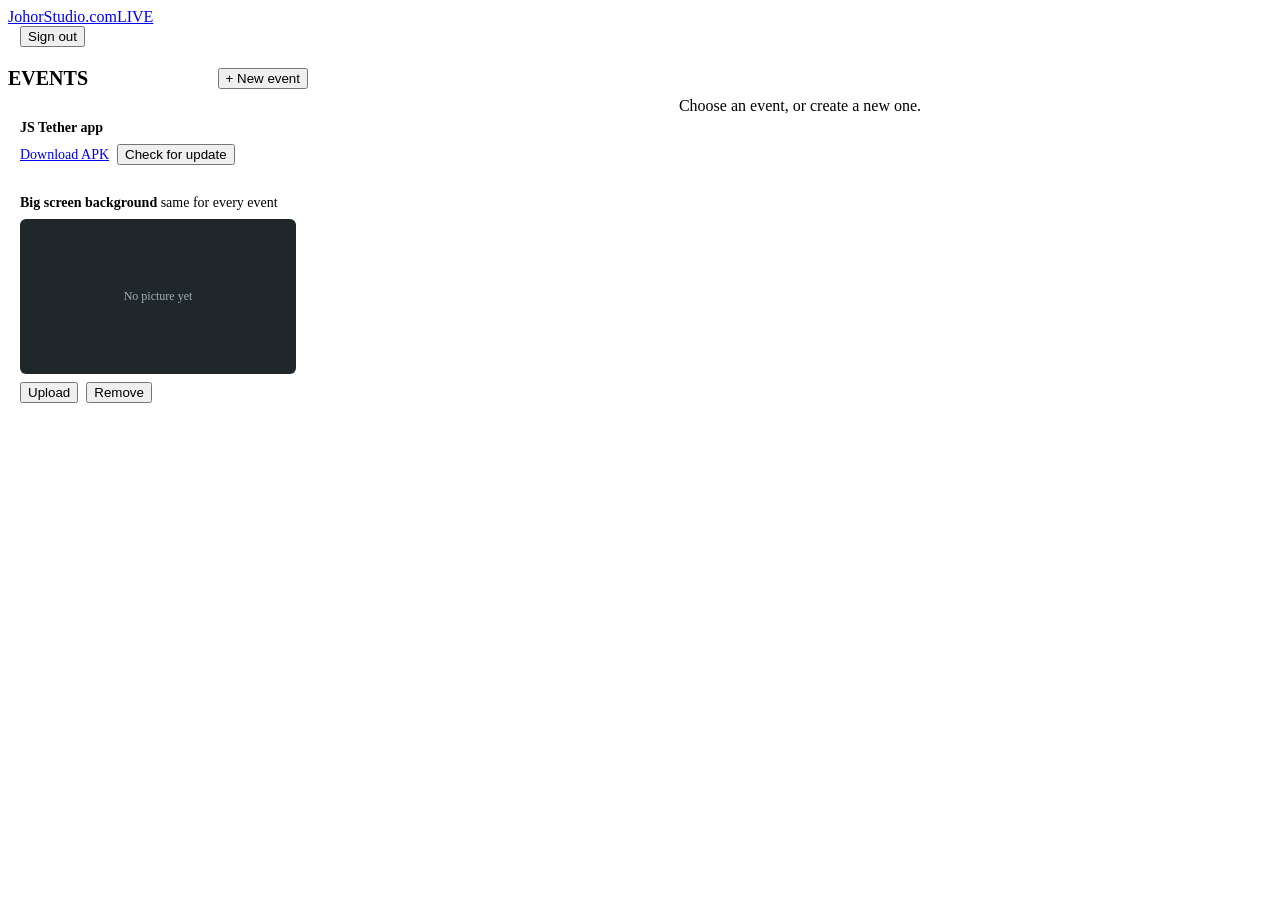
==== server/public/admin.html @ fe122aea "Big screen controls: pin a photo (lock / 10-60 s / release), screen modes black / admin background (" ====
<!doctype html>
<html lang="en">
<head>
<meta charset="utf-8">
<meta name="viewport" content="width=device-width, initial-scale=1">
<meta name="robots" content="noindex">
<meta name="theme-color" content="#20272b">
<title>Events · JohorStudio.com Live</title>
<link rel="icon" href="/favicon.svg">
<link rel="preconnect" href="https://fonts.googleapis.com">
<link href="https://fonts.googleapis.com/css2?family=Archivo:wdth,wght@62..125,400..700&display=swap" rel="stylesheet">
<link rel="stylesheet" href="/css/site.css">
<style>
  .banner { padding: 10px 16px; font-size: 14px; font-weight: 600; }
  .banner.red { background: #fbe4e2; color: #8a2a24; }
  .banner.amber { background: #fff2dc; color: #7a4a00; }
  .layout { display: grid; grid-template-columns: 300px minmax(0, 1fr); gap: 20px; padding: 20px 0 60px; }
  @media (max-width: 900px) { .layout { grid-template-columns: 1fr; } .layout.detail-open .elist { display: none; } }
  @media (min-width: 901px) { .back { display: none !important; } }
  .panel-mode .layout { grid-template-columns: 1fr; } .panel-mode .elist, .panel-mode .back { display: none !important; }
  .elist { display: flex; flex-direction: column; gap: 10px; }
  .elist-head { display: flex; justify-content: space-between; align-items: center; gap: 10px; }
  .eitem { text-align: left; width: 100%; padding: 12px 14px; border: 1px solid var(--mist); background: #fff; border-radius: 10px; cursor: pointer; display: flex; flex-direction: column; gap: 4px; color: var(--ink); }
  .eitem[aria-current="true"] { border-color: var(--teal); box-shadow: 0 0 0 1px var(--teal); }
  .eitem .t { font-weight: 600; overflow-wrap: anywhere; }
  .eitem .m { font-size: 13px; color: var(--steel); display: flex; gap: 6px; flex-wrap: wrap; align-items: center; }
  .chip { display: inline-flex; align-items: center; gap: 5px; font-size: 12px; font-weight: 700; letter-spacing: .04em; padding: 2px 8px; border-radius: 999px; background: var(--mist); color: var(--ink); text-transform: uppercase; }
  .chip.live { background: var(--tally); color: #fff; } .chip.live::before { content: ""; width: 6px; height: 6px; border-radius: 50%; background: #fff; }
  .chip.scheduled { background: #fff2dc; color: #7a4a00; } .chip.review { background: #fbe4e2; color: #8a2a24; }
  .detail { display: flex; flex-direction: column; gap: 16px; min-width: 0; }
  .section { padding: 18px; display: flex; flex-direction: column; gap: 12px; }
  .section h3 { margin: 0; font-size: 17px; }
  .row { display: flex; flex-wrap: wrap; gap: 8px; align-items: center; }
  .row .grow { flex: 1 1 200px; min-width: 0; }
  h2.title { margin: 0; font-size: 24px; font-stretch: 85%; overflow-wrap: anywhere; }
  .codes { display: grid; grid-template-columns: repeat(auto-fit, minmax(190px, 1fr)); gap: 12px; }
  .code { border: 1px solid var(--mist); border-radius: 10px; padding: 12px; display: flex; flex-direction: column; gap: 6px; }
  .code .lbl { font-size: 12px; letter-spacing: .08em; color: var(--steel); font-weight: 700; text-transform: uppercase; }
  .code .num { font-size: 30px; font-weight: 800; font-stretch: 80%; letter-spacing: .06em; font-variant-numeric: tabular-nums; }
  .code .acts { display: flex; gap: 10px; font-size: 13px; }
  .inline { display: flex; flex-direction: column; gap: 4px; font-size: 14px; }
  .inline .input { padding: 8px 10px; }
  .grid4 { display: grid; grid-template-columns: repeat(auto-fit, minmax(150px, 1fr)); gap: 10px; }
  .grid4 .inline { justify-content: space-between; } /* inputs line up even when a label wraps */
  .tabs { display: flex; gap: 6px; flex-wrap: wrap; }
  .tab { border: 1px solid var(--line); background: #fff; border-radius: 999px; padding: 5px 12px; font-size: 14px; cursor: pointer; color: var(--ink); }
  .tab[aria-pressed="true"] { background: var(--graphite); color: #fff; border-color: var(--graphite); }
  .rlist { display: grid; grid-template-columns: repeat(auto-fill, minmax(220px, 1fr)); gap: 12px; }
  .pinbtn { position: absolute; right: 6px; bottom: 6px; width: 34px; height: 34px; border-radius: 50%; border: 0; background: rgba(13,17,19,.72); color: #fff;
    display: grid; place-items: center; cursor: pointer; }
  .pinbtn:hover, .pinbtn.on { background: var(--tally); }
  .pinbtn svg { width: 17px; height: 17px; }
  .jtile .bg2tag { position: absolute; left: 6px; bottom: 6px; background: var(--teal); color: #fff; font-size: 11px; font-weight: 700; padding: 2px 7px; border-radius: 4px; }
  .seg { display: flex; flex-wrap: wrap; gap: 6px; }
  .seg button { border: 1.5px solid var(--line); background: #fff; color: var(--ink); border-radius: 999px; padding: 7px 14px; font: 600 14px var(--font); cursor: pointer; }
  .seg button[aria-pressed="true"] { background: var(--graphite); border-color: var(--graphite); color: #fff; }
  .seg button:disabled { opacity: .4; cursor: default; }
  .bgs { display: grid; grid-template-columns: repeat(auto-fit, minmax(170px, 1fr)); gap: 12px; }
  .bgc { border: 1px solid var(--mist); border-radius: 10px; padding: 10px; display: flex; flex-direction: column; gap: 8px; font-size: 14px; }
  .bgc .th { aspect-ratio: 16 / 9; border-radius: 6px; background: #20272b center / cover no-repeat; display: grid; place-items: center; color: #9fb0b2; font-size: 12px; }
  .pinnow { display: flex; align-items: center; gap: 10px; flex-wrap: wrap; background: #fbe4e2; color: #8a2a24; border-radius: 8px; padding: 8px 12px; font-size: 14px; }
  .pinmenu { display: grid; grid-template-columns: repeat(3, 1fr); gap: 8px; }
  .rcard { border: 1px solid var(--mist); border-radius: 10px; overflow: hidden; display: flex; flex-direction: column; background: #fff; }
  .rcard img { width: 100%; height: 200px; object-fit: cover; background: #2b3438; cursor: zoom-in; }
  .rcard .rb { padding: 10px; display: flex; flex-direction: column; gap: 8px; }
  .flags { display: flex; gap: 4px; flex-wrap: wrap; }
  .usermenu { display: flex; align-items: center; gap: 12px; font-size: 14px; color: var(--mist); }
  .reqbox { background: #fff2dc; color: #5c3a00; border-radius: 10px; padding: 12px 14px; display: flex; flex-wrap: wrap; gap: 10px; align-items: center; justify-content: space-between; }
  .modal-box.wide { max-width: 560px; }
  .apkcard { border: 1px solid var(--mist); background: #fff; border-radius: 10px; padding: 10px 12px; display: flex; flex-direction: column; gap: 8px; font-size: 14px; }
  .empty-state { padding: 30px 16px; text-align: center; color: var(--steel); }
</style>
</head>
<body>
<header class="topbar">
  <div class="wrap">
    <a class="brand" href="/"><span class="brand-name">JohorStudio.com</span><span class="live-badge">LIVE</span></a>
    <div class="usermenu"><span id="me"></span><button class="btn small light hidden" id="logoutBtn">Sign out</button></div>
  </div>
</header>
<div id="banners"></div>
<div class="wrap">
  <div id="view" class="layout">
    <aside class="elist">
      <div class="elist-head"><h1 style="margin:0;font-size:20px">EVENTS</h1><button class="btn small" id="newBtn">+ New event</button></div>
      <p class="small muted" style="margin:0" id="liveNote"></p>
      <div class="apkcard hidden" id="apkCard">
        <div><b>JS Tether app</b> <span class="small muted" id="apkVer"></span></div>
        <div class="row"><a class="btn small" href="/api/admin/app.apk" download id="apkDl">Download APK</a><button class="btn small ghost" id="apkRefresh">Check for update</button></div>
      </div>
      <div class="apkcard hidden" id="abgCard">
        <div><b>Big screen background</b> <span class="small muted">same for every event</span></div>
        <div class="bgc" style="border:0;padding:0"><div class="th" id="abgTh">No picture yet</div></div>
        <div class="row"><button class="btn small" id="abgUp">Upload</button><button class="btn small ghost hidden" id="abgDel">Remove</button></div>
      </div>
      <div id="elist" style="display:flex;flex-direction:column;gap:8px"></div>
    </aside>
    <section class="detail" id="detail"><div class="card empty-state">Choose an event, or create a new one.</div></section>
  </div>
</div>

<script type="module">
import { $, $$, api, esc, toast, modal, fmtDate, todayYmd, copyText, icon } from '/js/common.js';
import { PhotoGrid, openLightbox, liveFeed } from '/js/grid.js';
import { codeBoxes, sendCode } from '/js/codebox.js';
import { takePhoto, confirmShot, cameraIcon } from '/js/camera.js';

const PANEL = location.pathname.startsWith('/panel');
const BASE = PANEL ? '/api/client' : '/api/admin';
let events = [], cur = null, feed = null, grid = null, photoFilter = 'review';
if (PANEL) document.body.classList.add('panel-mode');

const fmtCode = (c) => c ? `${c.slice(0, 3)} ${c.slice(3)}` : '';
const when = (ms) => ms ? new Date(ms).toLocaleString('en-GB', { weekday: 'short', day: 'numeric', month: 'short', hour: 'numeric', minute: '2-digit' }) : '';
const localInput = (ms) => { const d = new Date(ms - new Date().getTimezoneOffset() * 60e3); return d.toISOString().slice(0, 16); };
const STATUS = { live: 'Live', scheduled: 'Scheduled', draft: 'Not started', ended: 'Ended', closed: 'Closed' };
const chip = (st) => `<span class="chip ${st}">${STATUS[st] || st}</span>`;

// ---------------- sign in ----------------
async function start() {
  if (PANEL) {
    try {
      const { event } = await api('GET', '/api/client/me');
      $('#me').textContent = `Organiser · ${event.title}`;
      $('#logoutBtn').classList.remove('hidden');
      $('#logoutBtn').onclick = async () => { await api('POST', '/auth/logout', { role: 'client' }); location.reload(); };
      document.title = `${event.title} · Organiser`;
      return openEvent(event.id);
    } catch { return panelLogin(); }
  }
  let me;
  try { me = await api('GET', '/api/admin/me'); }
  catch (e) { $('#detail').innerHTML = `<div class="card empty-state">${esc(e.message)}. <a href="/admin">Reload</a> to sign in with Cloudflare.</div>`; $('.elist').classList.add('hidden'); return; }
  $('#me').textContent = `${me.email} · Admin`;
  if (!me.storageOnline) banner('red', 'Storage is offline (the server cannot reach tnas). Uploads are paused; the app keeps photos on the phone and retries.');
  await loadEvents();
  setInterval(loadEvents, 30000);
  showApk(await api('GET', '/api/admin/app').catch(() => ({})));
  adminBgCard();
  $('#apkRefresh').onclick = async () => { $('#apkRefresh').disabled = true; const r = await api('POST', '/api/admin/app/refresh').catch((e) => { toast(e.message); return {}; }); showApk(r); toast(r.apk ? `JS Tether ${r.apk.version} is the newest` : 'No APK found in GitHub Releases'); $('#apkRefresh').disabled = false; };
}
function showApk(d) {
  $('#apkCard').classList.remove('hidden');
  if (d && d.apk) { $('#apkVer').textContent = `${d.apk.version} · ${Math.max(1, Math.round(d.apk.size / 1024))} KB`; $('#apkDl').classList.remove('hidden'); }
  else { $('#apkVer').textContent = 'not downloaded yet'; $('#apkDl').classList.add('hidden'); }
}
function banner(kind, text) { const d = document.createElement('div'); d.className = `banner ${kind}`; d.textContent = text; $('#banners').appendChild(d); }

function panelLogin() {
  $('#detail').innerHTML = `<div class="card section" style="max-width:420px;margin:20px auto;text-align:center">
    <h2 class="title">Organiser panel</h2><p class="muted small" style="margin:0">Enter the organiser code from JohorStudio.com.</p>
    <div id="pb"></div><p class="error" id="pe"></p><button class="btn" id="pg">Open panel</button></div>`;
  const go = async () => { try { await sendCode(bx.get(), { want: 'client' }); location.reload(); } catch (e) { if (e.status === 401) bx.clear(); $('#pe').textContent = e.message; bx.shake(); } };
  const bx = codeBoxes($('#pb'), { onComplete: go });
  $('#pg').onclick = go; bx.focus();
}

// ---------------- event list (admin) ----------------
async function loadEvents(selectId) {
  const d = await api('GET', '/api/admin/events');
  events = d.events;
  $('#liveNote').textContent = d.liveCount ? `${d.liveCount} live now${d.liveCount > 3 ? ' (more than 3)' : ''}` : 'No event is live.';
  $('#elist').innerHTML = events.length ? events.map((e) => `
    <button class="eitem" data-id="${e.id}" aria-current="${cur?.event.id === e.id}">
      <span class="t">${esc(e.title)}</span>
      <span class="m">${chip(e.status)}${e.reviewCount ? `<span class="chip review">${e.reviewCount} to review</span>` : ''}${e.request ? '<span class="chip scheduled">request</span>' : ''}<span>${esc(fmtDate(e.date))} · ${e.photoCount} photos</span></span>
    </button>`).join('') : '<p class="muted small">No events yet.</p>';
  $$('.eitem').forEach((b) => b.onclick = () => openEvent(b.dataset.id));
  const want = selectId || (!cur && location.hash.slice(1));
  if (want && events.some((e) => e.id === want)) openEvent(want);
}

async function openEvent(id) {
  feed?.stop();
  cur = await api('GET', `${BASE}/events/${id}`);
  if (!PANEL) history.replaceState(null, '', `#${id}`);
  $$('.eitem').forEach((b) => b.setAttribute('aria-current', String(b.dataset.id === id)));
  $('#view').classList.add('detail-open');
  render();
}
async function refresh() { cur = await api('GET', `${BASE}/events/${cur.event.id}`); render(); if (!PANEL) loadEvents(); }

// ---------------- event detail ----------------
function render() {
  const e = cur.event, admin = !PANEL;
  const req = e.request;
  $('#detail').innerHTML = `
    <button class="btn ghost small back" style="align-self:flex-start" id="backBtn">← All events</button>
    <div class="card section">
      <div class="row" style="justify-content:space-between">
        <div style="min-width:0"><div class="small muted">EVENTS / ${esc(e.folder)}</div><h2 class="title">${esc(e.title)}</h2>
          <div class="small muted">${esc(fmtDate(e.date))}${e.organiser ? ' · ' + esc(e.organiser) : ''}</div></div>
        <div>${chip(e.status)}</div>
      </div>
      ${req && admin ? `<div class="reqbox"><span><b>Organiser request:</b> ${req.type === 'activate' ? `start the event at ${esc(when(req.startsAt))}` : 'close the event now'}</span>
        <span class="row"><button class="btn small" id="reqOk">${req.type === 'activate' ? 'Approve and go live' : 'Approve and close'}</button><button class="btn small ghost" id="reqNo">Dismiss</button></span></div>` : ''}
      ${req && !admin ? `<div class="reqbox">Your request to ${req.type === 'activate' ? 'start the event' : 'close the event'} is waiting for JohorStudio.com.</div>` : ''}
      ${liveControls(e, admin)}
    </div>

    <div class="card section">
      <h3>Codes for the big screen</h3>
      <div class="codes">
        ${codeCard('Guests', 'public', e.codes.public, admin, 'Shown on the LED screen. Changes every time the event goes live or closes.')}
        ${admin ? codeCard('Photographers', 'photographer', e.codes.photographer, admin, 'For JS Tether and photographers. Do not show on screen.') : ''}
        ${admin ? codeCard('Organiser', 'client', e.codes.client, admin, 'Give to the client. Works until 7 days after the event.') : ''}
      </div>
      <div class="row">
        <button class="btn" id="qrBtn">${icon.qr}Show QR on big screen</button>
        <a class="btn ghost" href="/show/${e.id}" target="_blank" rel="noopener">Open big screen</a>
        <button class="btn ghost" id="copyLink">Copy gallery link</button>
      </div>
    </div>

    <div class="card section" id="bigCard">
      <h3>Big screen</h3>
      <div id="pinNow"></div>
      <div class="small muted">Showing on the screen now:</div>
      <div class="seg" id="modeSeg">
        ${[['photos', 'Photos'], ['black', 'Black'], ['admin', 'Admin background'], ['bg1', 'Background 1'], ['bg2', 'Background 2']].map(([k, l]) => `<button type="button" data-mode="${k}">${l}</button>`).join('')}
      </div>
      <div class="bgs">
        <div class="bgc"><div class="th" data-th="admin"></div><b>Admin background</b><span class="small muted">${admin ? 'Change it in the list on the left (all events).' : 'Set by JohorStudio.com.'}</span></div>
        <div class="bgc"><div class="th" data-th="bg1"></div><b>Background 1</b><span class="small muted">Your backdrop for this event.</span>
          <div class="row"><button class="btn small" id="bg1Up">Upload</button><button class="btn small ghost" id="bg1Del">Remove</button></div></div>
        <div class="bgc"><div class="th" data-th="bg2"></div><b>Background 2</b><span class="small muted">Pick a guest photo: tap the pin on it, then "Use as background 2".</span></div>
      </div>
    </div>

    ${admin ? `<div class="card section">
      <h3>Event settings</h3>
      <div class="grid4">
        <label class="inline">Organiser name (in the photo notice)<input class="input" id="sOrg" maxlength="80" value="${esc(e.organiser)}"></label>
      </div>
      <label class="check"><input type="checkbox" id="sHide" ${e.hideName ? 'checked' : ''}><span>Hide the event name on the public site (shows "Event in progress")</span></label>
      <label class="check"><input type="checkbox" id="sUp" ${e.publicUpload ? 'checked' : ''}><span>Allow guest uploads</span></label>
      <label class="check"><input type="checkbox" id="sShow" ${e.showcase ? 'checked' : ''}><span>Feature as the sample event on the landing page</span></label>
      <h3 style="margin-top:6px">Big screen</h3>
      <div class="grid4">
        <label class="inline">New photo shown (s)<input class="input" type="number" min="1" max="30" id="sNew" value="${e.settings.newSec}"></label>
        <label class="inline">Loop photo shown (s)<input class="input" type="number" min="1" max="60" id="sLoop" value="${e.settings.loopSec}"></label>
        <label class="inline">Upload bubble after (min)<input class="input" type="number" min="1" max="60" id="sIdle" value="${e.settings.idleMin}"></label>
        <label class="inline">QR on screen (s)<input class="input" type="number" min="5" max="600" id="sQr" value="${e.settings.qrSec}"></label>
        <label class="inline">Photos in the loop<select class="input" id="sSrc">
          ${['all', 'public', 'photographer'].map((v) => `<option value="${v}" ${e.settings.loopSource === v ? 'selected' : ''}>${{ all: 'All photos', public: 'Guests only', photographer: 'Photographers only' }[v]}</option>`).join('')}</select></label>
      </div>
      <div><button class="btn" id="saveSet">Save settings</button></div>
    </div>

    <div class="card section">
      <h3>Photographers</h3>
      ${cur.photographers.length ? cur.photographers.map((p) => `<div class="row" style="justify-content:space-between;border-top:1px solid var(--mist);padding-top:8px">
        <span><b>Photographer ${p.slot}</b> · ${esc(p.name)}</span>
        <span class="row small">Move to <select class="input" style="width:auto;padding:4px 8px" data-slot="${p.slot}">${Array.from({ length: Math.max(6, cur.photographers.length + 2) }, (_, i) => i + 1).map((n) => `<option ${n === p.slot ? 'selected' : ''}>${n}</option>`).join('')}</select></span></div>`).join('')
        : '<p class="muted small" style="margin:0">Photographers appear here after they sign in with the photographer code and their name.</p>'}
      ${cur.devices.length ? `<div class="small muted">Signed-in devices: ${cur.devices.map((d) => `${esc(d.name)} (P${d.slot}) <button class="linkbtn" data-kick="${d.id}">sign out</button>`).join(' · ')}</div>` : ''}
    </div>` : ''}

    <div class="card section">
      <div class="row" style="justify-content:space-between"><h3>Photos</h3><span class="small muted" id="thumbNote"></span></div>
      <div class="row"><button class="btn small" id="stUp">${icon.up}Upload</button><button class="btn small ghost" id="stCam">${cameraIcon}Camera</button>
        <span class="small muted" id="stWho"></span></div>
      <div class="tabs" id="ptabs">
        ${[['review', `To review (${e.reviewCount})`], ['all', `All (${e.photoCount})`], ['hidden', 'Hidden'], ['blocked', `Blocked (${e.blockedCount})`]]
          .map(([k, l]) => `<button class="tab" data-f="${k}" aria-pressed="${photoFilter === k}">${l}</button>`).join('')}
        ${admin ? '<button class="tab" id="rescanBtn">Check folder</button>' : ''}
      </div>
      <div id="plist"></div>
    </div>

    ${admin ? `<div class="card section">
      <h3>Danger zone</h3>
      <div class="row"><button class="btn small ghost" id="newLinkBtn">Change gallery link</button><span class="small muted">The old gallery link stops working.</span></div>
      <div class="row"><button class="btn small danger" id="deleteBtn">Delete event</button><span class="small muted">Deletes the folder and every photo. Cannot be undone.</span></div>
    </div>` : ''}`;
  wire(e, admin);
  loadPhotos();
}

function liveControls(e, admin) {
  const st = e.status;
  if (st === 'live') return `<div class="row"><span>Live since ${esc(when(e.startsAt))}, until <b>${esc(when(e.endsAt))}</b></span></div>
    <div class="row">${admin ? '<button class="btn small ghost" data-extend="1">+1 hour</button><button class="btn small ghost" data-extend="2">+2 hours</button><button class="btn small danger" id="closeBtn">Close event now</button>'
      : '<button class="btn small danger" id="reqClose">Ask to close the event</button>'}</div>`;
  if (st === 'scheduled') return `<div class="row"><span>Goes live at <b>${esc(when(e.startsAt))}</b>, until ${esc(when(e.endsAt))}</span>
    ${admin ? '<button class="btn small ghost" id="closeBtn">Cancel</button>' : ''}</div>`;
  const label = st === 'draft' ? 'Not live yet.' : `${STATUS[st]} ${esc(when(e.closedAt || e.endsAt))}. Guests can still view the gallery link; uploads are closed.`;
  return `<p class="small muted" style="margin:0">${label}</p>
    <div class="row"><label class="inline">Start<input class="input" type="datetime-local" id="startAt" value="${localInput(Date.now())}"></label>
    ${admin ? '<label class="inline">Hours<input class="input" type="number" id="hours" min="1" max="24" value="8" style="width:90px"></label><button class="btn" id="goLive">Go live</button>'
      : '<button class="btn" id="reqStart">Ask JohorStudio.com to start</button>'}</div>
    ${admin ? '<p class="small muted" style="margin:0">Going live makes new guest and photographer codes and signs out devices from earlier sessions. Live for 8 hours unless you change it.</p>' : ''}`;
}

function codeCard(label, key, value, admin, help) {
  return `<div class="code"><span class="lbl">${label}</span><span class="num">${esc(fmtCode(value))}</span>
    <span class="small muted">${help}</span>
    ${admin ? `<span class="acts"><button class="linkbtn" data-rand="${key}">New random</button><button class="linkbtn" data-set="${key}">Set my own</button></span>` : ''}</div>`;
}

function wire(e, admin) {
  $('#backBtn').onclick = () => { $('#view').classList.remove('detail-open'); };
  $('#copyLink').onclick = () => copyText(e.url);
  qrUntil = e.qrUntil || 0; qrTick();
  bigScreenCard();
  // admin / organiser upload and camera: nickname needed, no AI check
  staffWho();
  $('#stUp').onclick = () => staffStart('pick', e);
  $('#stCam').onclick = () => staffStart('camera', e);
  $('#qrBtn').onclick = async () => {
    try { const r = await api('POST', `${BASE}/events/${e.id}/qr`, { on: !(qrUntil > Date.now()) }); qrUntil = r.until; qrTick(); }
    catch (err) { toast(err.message, 5000); }
  };
  const post = async (url, body) => { try { const r = await api('POST', url, body); if (r.warning) toast(r.warning, 6000); await refresh(); } catch (err) { toast(err.message, 5000); } };
  const startMs = () => new Date($('#startAt').value).getTime() || Date.now();
  $('#goLive') && ($('#goLive').onclick = () => post(`/api/admin/events/${e.id}/activate`, { startsAt: startMs(), hours: Number($('#hours').value) || 8 }));
  $$('[data-extend]').forEach((b) => b.onclick = () => post(`/api/admin/events/${e.id}/extend`, { hours: Number(b.dataset.extend) }));
  $('#closeBtn') && ($('#closeBtn').onclick = () => confirmBox('Close the event now?', 'Guests and photographers are signed out and the guest code changes. The gallery link keeps working.', 'Close event', () => post(`/api/admin/events/${e.id}/close`)));
  $('#reqStart') && ($('#reqStart').onclick = () => post(`/api/client/events/${e.id}/request`, { type: 'activate', startsAt: startMs() }));
  $('#reqClose') && ($('#reqClose').onclick = () => post(`/api/client/events/${e.id}/request`, { type: 'close' }));
  $('#reqOk') && ($('#reqOk').onclick = () => e.request.type === 'activate'
    ? post(`/api/admin/events/${e.id}/activate`, { startsAt: Math.max(Date.now(), e.request.startsAt || 0), hours: 8 })
    : post(`/api/admin/events/${e.id}/close`));
  $('#reqNo') && ($('#reqNo').onclick = () => post(`/api/admin/events/${e.id}/request`, {}));
  const patch = async (body, msg) => { try { await api('PATCH', `/api/admin/events/${e.id}`, body); if (msg) toast(msg); await refresh(); } catch (err) { toast(err.message, 5000); } };
  $$('[data-rand]').forEach((b) => b.onclick = () => confirmBox('Make a new random code?', b.dataset.rand === 'client' ? 'The organiser needs the new code.' : 'Devices using the old code are signed out.', 'New code', () => patch({ randomCode: b.dataset.rand }, 'New code ready')));
  $$('[data-set]').forEach((b) => b.onclick = () => {
    const m = modal(`<h2>Set your own code</h2><div id="mb"></div><p class="error" id="me2"></p><div class="row"><button class="btn" id="ms">Save</button><button class="btn ghost" data-close>Cancel</button></div>`);
    const bx = codeBoxes($('#mb', m.el));
    $('#ms', m.el).onclick = async () => { try { await api('PATCH', `/api/admin/events/${e.id}`, { codes: { [b.dataset.set]: bx.get() } }); m.close(); toast('Code saved'); refresh(); } catch (err) { $('#me2', m.el).textContent = err.message; } };
    bx.focus();
  });
  if (admin) {
    $('#saveSet').onclick = () => patch({ organiser: $('#sOrg').value, hideName: $('#sHide').checked, publicUpload: $('#sUp').checked, showcase: $('#sShow').checked,
      settings: { newSec: $('#sNew').value, loopSec: $('#sLoop').value, idleMin: $('#sIdle').value, qrSec: $('#sQr').value, loopSource: $('#sSrc').value } }, 'Settings saved');
    $$('[data-slot]').forEach((s) => s.onchange = async () => { try { await api('POST', `/api/admin/events/${e.id}/slots`, { from: Number(s.dataset.slot), to: Number(s.value) }); refresh(); } catch (err) { toast(err.message, 5000); } });
    $$('[data-kick]').forEach((b) => b.onclick = async () => { await api('DELETE', `/api/admin/events/${e.id}/devices/${b.dataset.kick}`); refresh(); });
    $('#newLinkBtn').onclick = () => confirmBox('Change the gallery link?', 'The old link stops working.', 'Change link', () => patch({ newLink: true }, 'New link ready'));
    $('#deleteBtn').onclick = () => confirmDelete(e);
    $('#rescanBtn').onclick = async () => { const r = await api('POST', `/api/admin/events/${e.id}/rescan`); toast(`${r.added} new file${r.added === 1 ? '' : 's'} found`); refresh(); };
  }
  $$('#ptabs [data-f]').forEach((b) => b.onclick = () => { photoFilter = b.dataset.f; $$('#ptabs [data-f]').forEach((x) => x.setAttribute('aria-pressed', String(x === b))); loadPhotos(); });
}

function confirmBox(title, text, okLabel, fn) {
  const m = modal(`<h2>${esc(title)}</h2><p style="margin:0">${esc(text)}</p><div class="row"><button class="btn danger" id="cOk">${esc(okLabel)}</button><button class="btn ghost" data-close>Cancel</button></div>`);
  $('#cOk', m.el).onclick = () => { m.close(); fn(); };
}

// ---------------- big screen: mode, backgrounds, pinned photo ----------------
const PIN_ICON = '<svg viewBox="0 0 24 24" fill="none" stroke="currentColor" stroke-width="2.2" stroke-linecap="round" stroke-linejoin="round" aria-hidden="true"><path d="M9 4h6l-1 5 3 3v2H7v-2l3-3z"/><path d="M12 14v6"/></svg>';
let paintBig = () => {};
function bigScreenCard() {
  const bgUrl = (w) => `${BASE}/events/${cur.event.id}/bg/${w}?v=${Date.now()}`;
  const paint = () => {
    const e = cur.event;
    if (!$('#modeSeg')) return;
    $$('#modeSeg [data-mode]').forEach((b) => {
      const m = b.dataset.mode;
      b.setAttribute('aria-pressed', String((e.screenMode || 'photos') === m));
      b.disabled = (m === 'admin' && !e.bg.admin) || (m === 'bg1' && !e.bg.bg1) || (m === 'bg2' && !e.bg.bg2);
    });
    for (const w of ['admin', 'bg1', 'bg2']) {
      const th = $(`[data-th="${w}"]`);
      th.style.backgroundImage = e.bg[w] ? `url("${w === 'bg2' ? imgUrl({ id: e.bg.bg2 }, 480) : bgUrl(w)}")` : '';
      th.textContent = e.bg[w] ? '' : 'Not set';
    }
    $('#bg1Del').classList.toggle('hidden', !e.bg.bg1);
    $('#bg1Up').textContent = e.bg.bg1 ? 'Replace' : 'Upload';
    const pn = e.pin;
    $('#pinNow').innerHTML = pn ? `<div class="pinnow">${PIN_ICON.replace('<svg', '<svg width="18" height="18"')}<span>A photo is pinned to the big screen${pn.until ? ` until ${new Date(pn.until).toLocaleTimeString('en-GB', { hour: '2-digit', minute: '2-digit', second: '2-digit' })}` : ' (locked)'}.</span>
      <button class="btn small danger" id="pinRel">Release</button></div>` : '';
    $('#pinRel') && ($('#pinRel').onclick = () => pinPhoto(e, null));
    $$('.pinbtn').forEach((b) => b.classList.toggle('on', !!pn && b.closest('.jtile')?.dataset.id === pn.id));
  };
  paintBig = paint;
  paint();
  $$('#modeSeg [data-mode]').forEach((b) => b.onclick = async () => {
    try { const r = await api('POST', `${BASE}/events/${cur.event.id}/screen`, { mode: b.dataset.mode }); cur.event.screenMode = r.mode; paint(); }
    catch (err) { toast(err.message, 5000); }
  });
  $('#bg1Up').onclick = () => pickPicture(async (blob) => {
    const r = await fetch(`${BASE}/events/${cur.event.id}/bg/bg1`, { method: 'PUT', body: blob, credentials: 'same-origin' });
    const d = await r.json(); if (!r.ok) throw new Error(d.error || 'Upload failed');
    cur.event.bg = d.bg; paint(); toast('Background 1 saved');
  });
  $('#bg1Del').onclick = async () => { const e = cur.event; const d = await api('DELETE', `${BASE}/events/${e.id}/bg/bg1`); e.bg = d.bg; if (e.screenMode === 'bg1') e.screenMode = 'photos'; paint(); };
}
// Pick a picture, shrink it to 2560 px JPEG in the browser (fast to upload, sharp on a 4K screen).
function pickPicture(send) {
  const inp = document.createElement('input'); inp.type = 'file'; inp.accept = 'image/*';
  inp.onchange = async () => {
    const f = inp.files[0]; if (!f) return;
    try {
      const bmp = await createImageBitmap(f);
      const k = Math.min(1, 2560 / Math.max(bmp.width, bmp.height));
      const c = document.createElement('canvas'); c.width = Math.round(bmp.width * k); c.height = Math.round(bmp.height * k);
      c.getContext('2d').drawImage(bmp, 0, 0, c.width, c.height);
      const blob = await new Promise((r) => c.toBlob(r, 'image/jpeg', 0.88));
      await send(blob);
    } catch (err) { toast(err.message || 'Could not read that picture', 5000); }
  };
  inp.click();
}
function adminBgCard() {
  $('#abgCard').classList.remove('hidden');
  const paint = (has) => {
    $('#abgTh').style.backgroundImage = has ? `url("/api/admin/background?v=${Date.now()}")` : '';
    $('#abgTh').textContent = has ? '' : 'No picture yet';
    $('#abgDel').classList.toggle('hidden', !has);
    $('#abgUp').textContent = has ? 'Replace' : 'Upload';
  };
  api('GET', '/api/admin/background/info').then((d) => paint(d.admin)).catch(() => {});
  $('#abgUp').onclick = () => pickPicture(async (blob) => {
    const r = await fetch('/api/admin/background', { method: 'PUT', body: blob, credentials: 'same-origin' });
    if (!r.ok) throw new Error((await r.json()).error || 'Upload failed');
    paint(true); toast('Admin background saved for every event'); if (cur) refresh();
  });
  $('#abgDel').onclick = async () => { await api('DELETE', '/api/admin/background'); paint(false); if (cur) refresh(); };
}
async function pinPhoto(e, p, sec) {
  try {
    const r = await api('POST', `${BASE}/events/${e.id}/pin`, p ? { photoId: p.id, sec } : { release: true });
    cur.event.pin = r.pin; paintBig(); toast(p ? (sec ? `Pinned for ${sec < 60 ? sec + ' s' : '1 min'}` : 'Pinned until you release it') : 'Released');
  } catch (err) { toast(err.message, 5000); }
}
// Pin menu: Lock / 10 s / 20 s / 30 s / 1 min / Release, plus "Use as background 2" for guest photos.
function pinMenu(e, p) {
  const pinned = e.pin && e.pin.id === p.id;
  const m = modal(`<h2>Pin to big screen</h2>
    <div class="pinmenu">${[[0, 'Lock'], [10, '10 sec'], [20, '20 sec'], [30, '30 sec'], [60, '1 min']].map(([v, l]) => `<button class="btn ${v ? 'ghost' : ''}" data-sec="${v}">${l}</button>`).join('')}
      <button class="btn danger" data-rel ${e.pin ? '' : 'disabled'}>Release</button></div>
    <p class="small muted" style="margin:0">Lock keeps this photo on the screen until you press Release.${pinned ? ' This photo is pinned now.' : ''}</p>
    ${p.src === 'public' ? `<button class="btn ghost" data-bg2>${e.bg?.bg2 === p.id ? 'This is background 2' : 'Use as background 2'}</button>` : ''}
    <button class="btn ghost" data-close>Cancel</button>`);
  $$('[data-sec]', m.el).forEach((b) => b.onclick = () => { m.close(); pinPhoto(e, p, Number(b.dataset.sec)); });
  $('[data-rel]', m.el).onclick = () => { m.close(); pinPhoto(e, null); };
  $('[data-bg2]', m.el) && ($('[data-bg2]', m.el).onclick = async () => {
    m.close();
    try { const d = await api('POST', `${BASE}/events/${e.id}/bg/bg2`, { photoId: p.id }); cur.event.bg = d.bg; paintBig(); grid?.render(); toast('Background 2 set'); }
    catch (err) { toast(err.message, 5000); }
  });
}

// ---------------- admin / organiser upload ----------------
const nick = { get: () => { try { return localStorage.getItem('lp-staff-name') || ''; } catch { return ''; } }, set: (v) => { try { localStorage.setItem('lp-staff-name', v); } catch {} } };
function staffWho() {
  const n = nick.get(), w = $('#stWho');
  if (!w) return;
  w.innerHTML = n ? `Uploading as <b>${esc(n)}</b> · <button class="linkbtn" id="stNick">change</button>` : 'Your photos go straight to the gallery (no AI check).';
  $('#stNick') && ($('#stNick').onclick = () => askNick(() => {}));
}
function askNick(then) {
  const m = modal(`<h2>Your nickname</h2><p style="margin:0" class="muted">Shown with your photos in the gallery and on the big screen.</p>
    <div class="field"><label for="stN">Nickname</label><input class="input" id="stN" maxlength="20" placeholder="e.g. Kak Long"></div>
    <p class="error" id="stE"></p><div class="row"><button class="btn" id="stOk">Continue</button><button class="btn ghost" data-close>Cancel</button></div>`);
  $('#stN', m.el).value = nick.get();
  const ok = () => { const v = $('#stN', m.el).value.trim(); if (!v) { $('#stE', m.el).textContent = 'Type a nickname.'; return; } nick.set(v); m.close(); staffWho(); then(); };
  $('#stOk', m.el).onclick = ok;
  $('#stN', m.el).addEventListener('keydown', (ev) => { if (ev.key === 'Enter') ok(); });
  $('#stN', m.el).focus();
}
function staffStart(action, e) {
  const run = async () => {
    if (action === 'camera') { const f = await takePhoto(); if (f && await confirmShot(f)) staffUpload([f], e); return; }
    const inp = document.createElement('input'); inp.type = 'file'; inp.accept = 'image/*'; inp.multiple = true;
    inp.onchange = () => staffUpload([...inp.files], e); inp.click();
  };
  if (!nick.get()) askNick(run); else run();
}
async function staffUpload(files, e) {
  if (!files.length) return;
  const m = modal(`<h2>Uploading ${files.length} photo${files.length > 1 ? 's' : ''}</h2>
    <div class="progress"><div id="suBar"></div></div><div class="small muted" id="suStep">Preparing…</div><div class="error" id="suErr"></div>
    <button class="btn hidden" id="suDone" data-close>Done</button>`);
  const { preparePhoto } = await import('/js/encode.js');
  const { uploadPhoto } = await import('/js/upload.js');
  let ok = 0; const failed = [];
  for (let i = 0; i < files.length; i++) {
    const f = files[i];
    const set = (frac, t) => { $('#suBar', m.el).style.width = `${((i + frac) / files.length) * 100}%`; if (t) $('#suStep', m.el).textContent = t; };
    try {
      set(0, `${i + 1} of ${files.length} · converting`);
      const out = await preparePhoto(f, 0.8);
      set(0.3, `${i + 1} of ${files.length} · uploading`);
      await uploadPhoto({ startUrl: `${BASE}/events/${e.id}/uploads`, startBody: { name: f.name.replace(/\.[^.]+$/, '') + '.webp', uploader: nick.get(), key: `${f.name}|${f.size}|m${f.lastModified || 0}` },
        blob: out.blob, thumbs: out.thumbs, tries: Infinity, onProgress: (x) => set(0.3 + 0.7 * x) });
      ok++;
    } catch (err) { failed.push(`${f.name}: ${err.message}`); }
  }
  $('#suBar', m.el).style.width = '100%';
  $('#suStep', m.el).textContent = `${ok} photo${ok === 1 ? '' : 's'} uploaded to the gallery.`;
  if (failed.length) $('#suErr', m.el).innerHTML = failed.map(esc).join('<br>');
  $('#suDone', m.el).classList.remove('hidden');
}

// QR popup on the big screen: the button shows the seconds left.
let qrUntil = 0, qrTimer;
function qrTick() {
  clearTimeout(qrTimer);
  const b = $('#qrBtn'); if (!b) return;
  const left = Math.ceil((qrUntil - Date.now()) / 1000);
  b.innerHTML = left > 0 ? `${icon.qr}Hide QR (${left} s)` : `${icon.qr}Show QR on big screen`;
  b.classList.toggle('danger', left > 0);
  if (left > 0) qrTimer = setTimeout(qrTick, 1000);
}

function confirmDelete(e) {
  const m = modal(`<h2>Delete event?</h2><p style="margin:0">This deletes the folder <b>${esc(e.folder)}</b> and all ${e.photoCount} photos. There is no recycle bin.</p>
    <div class="field"><label for="cf">Type the event name to confirm</label><input class="input" id="cf" autocomplete="off" placeholder="${esc(e.folder)}"></div>
    <p class="error" id="cfErr"></p><div class="row"><button class="btn danger" id="cfGo" disabled>Delete for good</button><button class="btn ghost" data-close>Cancel</button></div>`);
  const inp = $('#cf', m.el);
  inp.oninput = () => { $('#cfGo', m.el).disabled = inp.value.trim() !== e.folder; };
  $('#cfGo', m.el).onclick = async () => {
    try { await api('DELETE', `/api/admin/events/${e.id}`, { confirm: inp.value.trim() }); m.close(); cur = null; feed?.stop();
      $('#detail').innerHTML = '<div class="card empty-state">Event deleted.</div>'; loadEvents(); }
    catch (err) { $('#cfErr', m.el).textContent = err.message; }
  };
}

// ---------------- photos & review ----------------
const imgUrl = (p, size) => `${BASE}/events/${cur.event.id}/photos/${p.id}/img/${size >= 1600 ? 1600 : 480}`;
const FLAG_NAMES = { 'nsfw': 'NSFW', 'nsfw?': 'maybe NSFW', politics: 'politics', document: 'document', text: 'lots of text', violence: 'violence', 'no people': 'no people', 'rude gesture': 'rude gesture', name: 'name', 'moderator offline': 'AI offline' };
async function act(p, what) {
  const id = cur.event.id;
  try {
    if (what === 'allow') await api('PATCH', `${BASE}/events/${id}/photos/${p.id}`, { status: 'approved', hidden: false });
    if (what === 'hide') await api('PATCH', `${BASE}/events/${id}/photos/${p.id}`, { hidden: !p.hidden });
    if (what === 'remove') await api('DELETE', `${BASE}/events/${id}/photos/${p.id}`);
    toast({ allow: 'Allowed: now in the gallery', hide: p.hidden ? 'Shown in the gallery' : 'Hidden from the gallery', remove: 'Removed' }[what]);
    refresh();
  } catch (e) { toast(e.message, 5000); }
}
async function loadPhotos() {
  const e = cur.event;
  const { photos } = await api('GET', `${BASE}/events/${e.id}/photos?filter=${photoFilter}`);
  const el = $('#plist');
  if (!photos.length) { el.innerHTML = `<div class="empty-state">${photoFilter === 'review' ? 'Nothing to review. Guest photos that the AI is unsure about appear here.' : 'No photos here.'}</div>`; }
  else if (photoFilter === 'review' || photoFilter === 'blocked') {
    el.innerHTML = `<div class="rlist">${photos.map((p) => `<div class="rcard" data-id="${p.id}">
      <img alt="" loading="lazy" src="${esc(imgUrl(p, 480))}">
      <div class="rb"><div class="flags">${p.status === 'pending' ? '<span class="pill">checking…</span>' : ''}${p.flags.map((f) => `<span class="pill red">${esc(FLAG_NAMES[f] || f)}</span>`).join('')}</div>
        <div class="small muted">${p.by ? 'by ' + esc(p.by) + ' · ' : ''}${p.src === 'public' ? 'guest' : 'photographer'}</div>
        <div class="row"><button class="btn small" data-a="allow">Allow</button><button class="btn small danger" data-a="remove">Remove</button></div></div></div>`).join('')}</div>`;
    $$('.rcard', el).forEach((c) => {
      const p = photos.find((x) => x.id === c.dataset.id);
      $$('[data-a]', c).forEach((b) => b.onclick = () => act(p, b.dataset.a));
      $('img', c).onclick = () => openLightbox(photos, p, { urlFor: imgUrl, downloadUrl: (x) => `${BASE}/events/${e.id}/photos/${x.id}/img/orig?dl=1` });
    });
  } else {
    el.innerHTML = '<div class="jgrid" id="grid"></div>';
    grid = new PhotoGrid($('#grid'), { urlFor: imgUrl,
      tileExtra: (p) => (p.status === 'approved' ? `<button class="pinbtn${cur.event.pin && cur.event.pin.id === p.id ? ' on' : ''}" type="button" data-act="pin" aria-label="Pin to big screen">${PIN_ICON}</button>` : '') + (cur.event.bg?.bg2 === p.id ? '<span class="bg2tag">BG 2</span>' : ''),
      onAction: (p) => pinMenu(cur.event, p),
      onTile: (p, list) => {
      const lb = openLightbox(list, p, { urlFor: imgUrl, downloadUrl: (x) => `${BASE}/events/${e.id}/photos/${x.id}/img/orig?dl=1`,
        actions: (x) => `${x.status === 'approved' ? '<button class="btn small light" data-lp>Pin to screen</button>' : ''}<button class="btn small light" data-lh>${x.hidden ? 'Show' : 'Hide'}</button><button class="btn small danger" data-lr>Remove</button>` });
      document.querySelector('.lightbox').addEventListener('click', (ev) => {
        if (ev.target.closest('[data-lp]')) { const x = lb.current(); lb.close(); pinMenu(cur.event, x); }
        if (ev.target.closest('[data-lh]')) { act(lb.current(), 'hide'); lb.close(); }
        if (ev.target.closest('[data-lr]')) { act(lb.current(), 'remove'); lb.close(); }
      });
    } });
    grid.set(photos);
  }
  feed?.stop();
  feed = liveFeed({ streamUrl: `${BASE}/events/${e.id}/stream`, pollUrl: `${BASE}/events/${e.id}/photos`, getCursor: () => Math.max(0, ...photos.map((p) => p.seq)),
    onPhoto: () => scheduleRefresh(), onRemove: () => scheduleRefresh(), onQr: (d) => { qrUntil = d.until; qrTick(); },
    onPin: (d) => { cur.event.pin = d.pin; paintBig(); }, onScreen: (d) => { cur.event.screenMode = d.mode; paintBig(); } });
  if (!PANEL) makeMissingThumbs(e);
}
let refreshTimer;
function scheduleRefresh() { clearTimeout(refreshTimer); refreshTimer = setTimeout(async () => { cur = await api('GET', `${BASE}/events/${cur.event.id}`); updateCounts(); loadPhotos(); }, 1500); }
function updateCounts() {
  const e = cur.event;
  const labels = { review: `To review (${e.reviewCount})`, all: `All (${e.photoCount})`, blocked: `Blocked (${e.blockedCount})` };
  $$('#ptabs [data-f]').forEach((b) => { if (labels[b.dataset.f]) b.textContent = labels[b.dataset.f]; });
}

// Photos copied in over SMB have no thumbnails: this browser makes them (480 + 1600 px).
let thumbJob = 0;
async function makeMissingThumbs(e) {
  const job = ++thumbJob;
  const { photos } = await api('GET', `/api/admin/events/${e.id}/missing-thumbs`);
  if (!photos.length) return;
  const { decode, thumbnail } = await import('/js/encode.js');
  let done = 0;
  for (const p of photos) {
    if (job !== thumbJob) return;
    $('#thumbNote') && ($('#thumbNote').textContent = `Making previews ${done + 1}/${photos.length}…`);
    try {
      const blob = await (await fetch(`/api/admin/events/${e.id}/photos/${p.id}/img/orig`)).blob();
      const src = await decode(blob);
      const big = await thumbnail(src, 1600); const small = await thumbnail(big.canvas, 480);
      src.close?.();
      await api('PUT', `/api/admin/events/${e.id}/photos/${p.id}/thumb/1600`, big.blob);
      await api('PUT', `/api/admin/events/${e.id}/photos/${p.id}/thumb/480`, small.blob);
    } catch (err) { console.warn('thumb', p.id, err); }
    done++;
  }
  if (job === thumbJob && $('#thumbNote')) $('#thumbNote').textContent = `${done} preview${done === 1 ? '' : 's'} made`;
}

$('#newBtn').onclick = () => {
  const t = todayYmd();
  const m = modal(`<h2>New event</h2>
    <form id="nf" style="display:flex;flex-direction:column;gap:12px">
      <div class="field"><label for="nd">Date</label><input class="input" id="nd" type="date" required value="${t.slice(0, 4)}-${t.slice(4, 6)}-${t.slice(6)}"></div>
      <div class="field"><label for="nt">Event name</label><input class="input" id="nt" required maxlength="80" placeholder="Annual Dinner ABC Sdn Bhd"></div>
      <div class="field"><label for="no">Organiser <span class="muted">(optional, shown in the photo notice)</span></label><input class="input" id="no" maxlength="80"></div>
      <p class="error" id="nerr"></p>
      <div class="row"><button class="btn">Create</button><button type="button" class="btn ghost" data-close>Cancel</button></div>
    </form>`);
  $('#nt', m.el).focus();
  $('#nf', m.el).onsubmit = async (ev) => {
    ev.preventDefault();
    try {
      const { event } = await api('POST', '/api/admin/events', { date: $('#nd', m.el).value.replace(/-/g, ''), title: $('#nt', m.el).value, organiser: $('#no', m.el).value });
      m.close(); await loadEvents(event.id); toast('Event created. Set the start time and press Go live.');
    } catch (err) { $('#nerr', m.el).textContent = err.message; }
  };
};

start();
</script>
</body>
</html>
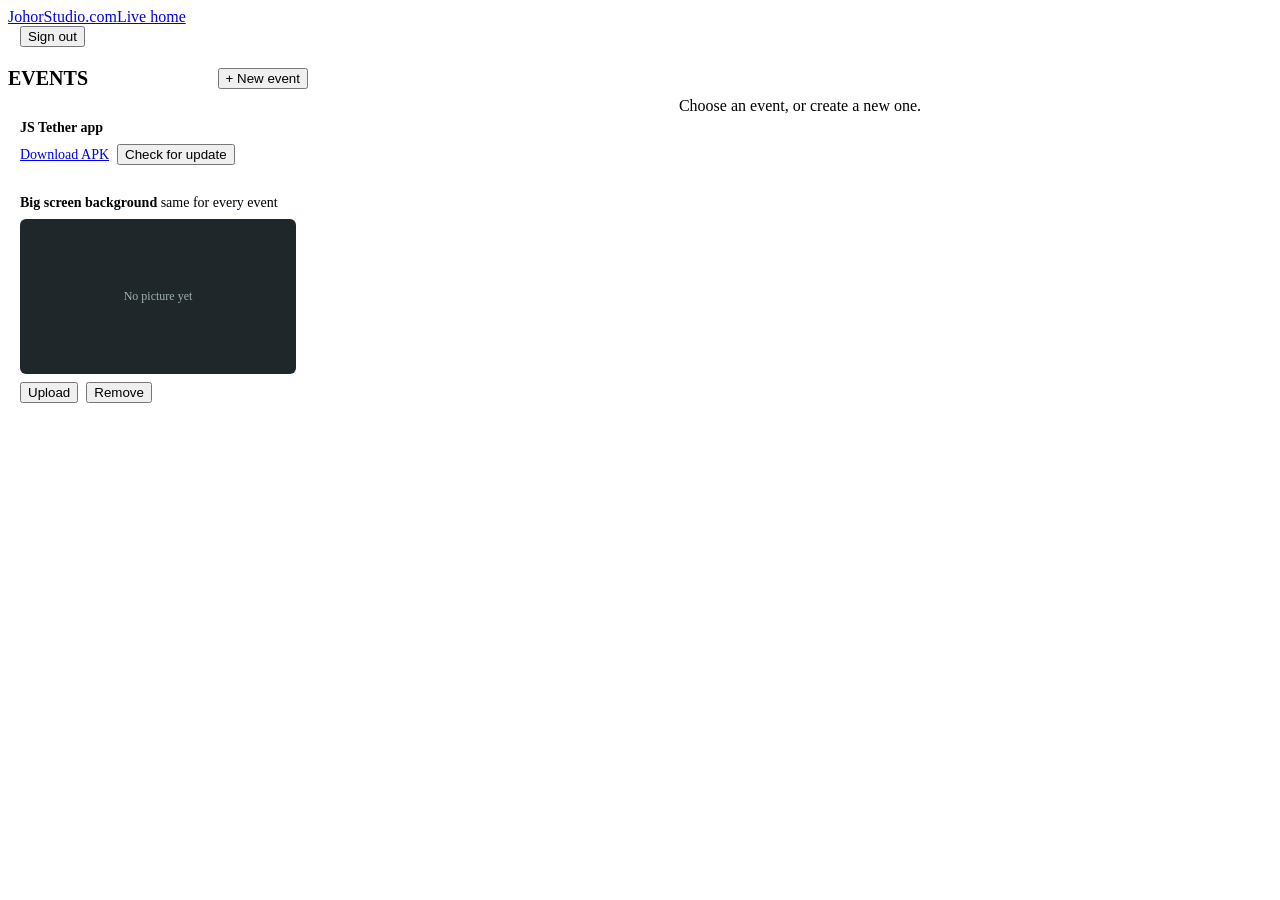
==== commit fb09eddb: "Direct links + QR for event/codes, Live home button, role-aware /c/ links Co-Authored-By: Claude Son" ====
--- a/server/public/admin.html
+++ b/server/public/admin.html
@@ -37,6 +37,7 @@
   .code { border: 1px solid var(--mist); border-radius: 10px; padding: 12px; display: flex; flex-direction: column; gap: 6px; }
   .code .lbl { font-size: 12px; letter-spacing: .08em; color: var(--steel); font-weight: 700; text-transform: uppercase; }
   .code .num { font-size: 30px; font-weight: 800; font-stretch: 80%; letter-spacing: .06em; font-variant-numeric: tabular-nums; }
+  .dlink { word-break: break-all; text-align: left; font-size: 13px; }
   .code .acts { display: flex; gap: 10px; font-size: 13px; }
   .inline { display: flex; flex-direction: column; gap: 4px; font-size: 14px; }
   .inline .input { padding: 8px 10px; }
@@ -46,6 +47,14 @@
   .tab { border: 1px solid var(--line); background: #fff; border-radius: 999px; padding: 5px 12px; font-size: 14px; cursor: pointer; color: var(--ink); }
   .tab[aria-pressed="true"] { background: var(--graphite); color: #fff; border-color: var(--graphite); }
   .rlist { display: grid; grid-template-columns: repeat(auto-fill, minmax(220px, 1fr)); gap: 12px; }
+  .bub { border: 1px solid var(--mist); border-radius: 10px; padding: 12px; display: flex; flex-direction: column; gap: 10px; }
+  .bubgrid { display: grid; grid-template-columns: 2fr 1fr 1fr; gap: 10px; }
+  .bubgrid .inline { justify-content: space-between; }
+  @media (max-width: 640px) { .bubgrid { grid-template-columns: 1fr 1fr; } .bubgrid label:first-child { grid-column: 1 / -1; } }
+  #bubOn[aria-pressed="true"] { background: var(--teal-soft); color: var(--teal-dark); border-color: transparent; }
+  .dlbox { border: 1px solid var(--mist); border-radius: 10px; padding: 12px; display: flex; flex-direction: column; gap: 10px; }
+  .dlbox .url { font-family: ui-monospace, Menlo, monospace; font-size: 13px; background: var(--paper); border-radius: 6px; padding: 8px 10px; overflow-wrap: anywhere; }
+  .dlbox.off { background: #fbf3f2; }
   .pinbtn { position: absolute; right: 6px; bottom: 6px; width: 34px; height: 34px; border-radius: 50%; border: 0; background: rgba(13,17,19,.72); color: #fff;
     display: grid; place-items: center; cursor: pointer; }
   .pinbtn:hover, .pinbtn.on { background: var(--tally); }
@@ -74,7 +83,7 @@
 <body>
 <header class="topbar">
   <div class="wrap">
-    <a class="brand" href="/"><span class="brand-name">JohorStudio.com</span><span class="live-badge">LIVE</span></a>
+    <a class="brand" href="https://johorstudio.com" aria-label="JohorStudio.com"><span class="brand-name">JohorStudio.com</span></a><a class="live-home" href="https://live.johorstudio.com">Live home</a>
     <div class="usermenu"><span id="me"></span><button class="btn small light hidden" id="logoutBtn">Sign out</button></div>
   </div>
 </header>
@@ -189,13 +198,15 @@
     <div class="card section">
       <div class="row" style="justify-content:space-between">
         <div style="min-width:0"><div class="small muted">EVENTS / ${esc(e.folder)}</div><h2 class="title">${esc(e.title)}</h2>
-          <div class="small muted">${esc(fmtDate(e.date))}${e.organiser ? ' · ' + esc(e.organiser) : ''}</div></div>
+          <div class="small muted">${esc(fmtDate(e.date))}${e.organiser ? ' · ' + esc(e.organiser) : ''}</div>
+          <button class="linkbtn dlink" data-copy="${esc(location.origin + (PANEL ? '/panel#' : '/admin#') + e.id)}" title="Click to copy">${esc(location.host + (PANEL ? '/panel#' : '/admin#') + e.id)}</button></div>
         <div>${chip(e.status)}</div>
       </div>
       ${req && admin ? `<div class="reqbox"><span><b>Organiser request:</b> ${req.type === 'activate' ? `start the event at ${esc(when(req.startsAt))}` : 'close the event now'}</span>
         <span class="row"><button class="btn small" id="reqOk">${req.type === 'activate' ? 'Approve and go live' : 'Approve and close'}</button><button class="btn small ghost" id="reqNo">Dismiss</button></span></div>` : ''}
       ${req && !admin ? `<div class="reqbox">Your request to ${req.type === 'activate' ? 'start the event' : 'close the event'} is waiting for JohorStudio.com.</div>` : ''}
       ${liveControls(e, admin)}
+      ${downloadBlock(e, admin)}
     </div>
 
     <div class="card section">
@@ -218,6 +229,18 @@
       <div class="small muted">Showing on the screen now:</div>
       <div class="seg" id="modeSeg">
         ${[['photos', 'Photos'], ['black', 'Black'], ['admin', 'Admin background'], ['bg1', 'Background 1'], ['bg2', 'Background 2']].map(([k, l]) => `<button type="button" data-mode="${k}">${l}</button>`).join('')}
+      </div>
+      <div class="bub">
+        <div class="row" style="justify-content:space-between"><b>"Upload your photos!" message</b>
+          <span class="row"><button class="btn small" id="bubNow" type="button">Show now</button>
+          <button class="btn small ghost" id="bubOn" type="button" aria-pressed="${e.settings.bubbleOn !== false}">${e.settings.bubbleOn !== false ? 'Showing: on' : 'Hidden'}</button></span></div>
+        <span class="small muted">Appears on the big screen when no new photo has come in for a while.</span>
+        <div class="bubgrid">
+          <label class="inline">Message<input class="input" id="bubText" maxlength="60" value="${esc(e.settings.bubbleText || 'Upload your photos!')}"></label>
+          <label class="inline">Show every (sec)<input class="input" type="number" min="10" max="3600" id="bubEvery" value="${e.settings.bubbleEvery || 120}"></label>
+          <label class="inline">Stay on screen (sec)<input class="input" type="number" min="3" max="600" id="bubFor" value="${e.settings.bubbleFor || 15}"></label>
+        </div>
+        <div><button class="btn small ghost" id="bubSave" type="button">Save message</button></div>
       </div>
       <div class="bgs">
         <div class="bgc"><div class="th" data-th="admin"></div><b>Admin background</b><span class="small muted">${admin ? 'Change it in the list on the left (all events).' : 'Set by JohorStudio.com.'}</span></div>
@@ -239,7 +262,6 @@
       <div class="grid4">
         <label class="inline">New photo shown (s)<input class="input" type="number" min="1" max="30" id="sNew" value="${e.settings.newSec}"></label>
         <label class="inline">Loop photo shown (s)<input class="input" type="number" min="1" max="60" id="sLoop" value="${e.settings.loopSec}"></label>
-        <label class="inline">Upload bubble after (min)<input class="input" type="number" min="1" max="60" id="sIdle" value="${e.settings.idleMin}"></label>
         <label class="inline">QR on screen (s)<input class="input" type="number" min="5" max="600" id="sQr" value="${e.settings.qrSec}"></label>
         <label class="inline">Photos in the loop<select class="input" id="sSrc">
           ${['all', 'public', 'photographer'].map((v) => `<option value="${v}" ${e.settings.loopSource === v ? 'selected' : ''}>${{ all: 'All photos', public: 'Guests only', photographer: 'Photographers only' }[v]}</option>`).join('')}</select></label>
@@ -275,6 +297,26 @@
     </div>` : ''}`;
   wire(e, admin);
   loadPhotos();
+}
+
+// Download-all link (made automatically when the event ends or is closed; 7 days; +7 days after payment).
+function downloadBlock(e, admin) {
+  const d = e.download;
+  if (!d) return '';
+  const until = new Date(d.until).toLocaleString('en-GB', { weekday: 'short', day: 'numeric', month: 'short', hour: 'numeric', minute: '2-digit' });
+  if (!admin) {
+    return d.active
+      ? `<div class="dlbox"><b>Download all photos</b><span class="small muted">Available until ${esc(until)}.</span><div><a class="btn" href="${esc(d.url)}" target="_blank" rel="noopener">${icon.dl}Open download page</a></div></div>`
+      : `<div class="dlbox off"><b>Download link expired</b><span class="small muted">Ask JohorStudio.com to add 7 more days (RM100).</span></div>`;
+  }
+  const msg = `Your photos from "${e.title}" are ready to download (available for 7 days): ${d.url}`;
+  return `<div class="dlbox ${d.active ? '' : 'off'}"><div class="row" style="justify-content:space-between"><b>Download link for the organiser</b>
+      <span class="pill ${d.active ? 'teal' : 'red'}">${d.active ? 'until ' + esc(until) : 'expired ' + esc(until)}</span></div>
+    <div class="url">${esc(d.url)}</div>
+    <div class="row"><button class="btn small" id="dlCopy">Copy link</button>
+      <a class="btn small ghost" href="https://wa.me/?text=${encodeURIComponent(msg)}" target="_blank" rel="noopener">${icon.wa}Send on WhatsApp</a>
+      <button class="btn small ghost" id="dlExt">+7 days (after RM100)</button>
+      <button class="linkbtn small" id="dlNew">New link</button></div></div>`;
 }
 
 function liveControls(e, admin) {
@@ -292,17 +334,41 @@
     ${admin ? '<p class="small muted" style="margin:0">Going live makes new guest and photographer codes and signs out devices from earlier sessions. Live for 8 hours unless you change it.</p>' : ''}`;
 }
 
+const ROLE_Q = { public: '', photographer: '?r=p', client: '?r=o' };
+const codeUrl = (key, value) => `https://live.johorstudio.com/c/${value}${ROLE_Q[key] || ''}`;
 function codeCard(label, key, value, admin, help) {
+  const url = codeUrl(key, value);
   return `<div class="code"><span class="lbl">${label}</span><span class="num">${esc(fmtCode(value))}</span>
+    <button class="linkbtn dlink" data-copy="${esc(url)}" title="Click to copy">${esc(url.replace('https://', ''))}</button>
+    <button class="linkbtn" data-qr="${esc(url)}" data-qrlbl="${esc(label)}" data-qrnum="${esc(fmtCode(value))}">Show QR</button>
     <span class="small muted">${help}</span>
     ${admin ? `<span class="acts"><button class="linkbtn" data-rand="${key}">New random</button><button class="linkbtn" data-set="${key}">Set my own</button></span>` : ''}</div>`;
 }
 
+async function showQr(url, label, num) {
+  const { default: qrcode } = await import('/vendor/qrcode/qrcode.mjs');
+  const q = qrcode(0, 'M'); q.addData(url); q.make();
+  const m = modal(`<div style="text-align:center;display:flex;flex-direction:column;align-items:center;gap:10px">
+    <div><span class="brand-name">JohorStudio.com</span> <span class="live-badge">LIVE</span></div>
+    <div class="small muted" style="font-weight:700;letter-spacing:.08em;text-transform:uppercase">${esc(label)} · ${esc(num)}</div>
+    <img alt="QR code" style="width:min(300px,80vw);height:auto;image-rendering:pixelated" src="${q.createDataURL(8, 8)}">
+    <button class="linkbtn dlink" id="qrCopy">${esc(url.replace('https://', ''))}</button>
+    <button class="btn ghost small" data-close>Close</button></div>`);
+  m.el.querySelector('#qrCopy').onclick = () => copyText(url);
+}
 function wire(e, admin) {
+  $$('[data-copy]').forEach((b) => b.onclick = () => copyText(b.dataset.copy));
+  $$('[data-qr]').forEach((b) => b.onclick = () => showQr(b.dataset.qr, b.dataset.qrlbl, b.dataset.qrnum));
   $('#backBtn').onclick = () => { $('#view').classList.remove('detail-open'); };
   $('#copyLink').onclick = () => copyText(e.url);
   qrUntil = e.qrUntil || 0; qrTick();
   bigScreenCard();
+  if (e.download && admin) {
+    const dl = async (action, msg) => { try { await api('POST', `/api/admin/events/${e.id}/download`, { action }); toast(msg); await refresh(); } catch (err) { toast(err.message, 5000); } };
+    $('#dlCopy') && ($('#dlCopy').onclick = () => copyText(e.download.url));
+    $('#dlExt') && ($('#dlExt').onclick = () => confirmBox('Add 7 more days?', 'Only after the organiser has paid RM100. The same link keeps working.', 'Add 7 days', () => dl('extend', '7 days added')));
+    $('#dlNew') && ($('#dlNew').onclick = () => confirmBox('Make a new download link?', 'The old link stops working. The end date stays the same.', 'New link', () => dl('new', 'New link ready')));
+  }
   // admin / organiser upload and camera: nickname needed, no AI check
   staffWho();
   $('#stUp').onclick = () => staffStart('pick', e);
@@ -332,7 +398,7 @@
   });
   if (admin) {
     $('#saveSet').onclick = () => patch({ organiser: $('#sOrg').value, hideName: $('#sHide').checked, publicUpload: $('#sUp').checked, showcase: $('#sShow').checked,
-      settings: { newSec: $('#sNew').value, loopSec: $('#sLoop').value, idleMin: $('#sIdle').value, qrSec: $('#sQr').value, loopSource: $('#sSrc').value } }, 'Settings saved');
+      settings: { newSec: $('#sNew').value, loopSec: $('#sLoop').value, qrSec: $('#sQr').value, loopSource: $('#sSrc').value } }, 'Settings saved');
     $$('[data-slot]').forEach((s) => s.onchange = async () => { try { await api('POST', `/api/admin/events/${e.id}/slots`, { from: Number(s.dataset.slot), to: Number(s.value) }); refresh(); } catch (err) { toast(err.message, 5000); } });
     $$('[data-kick]').forEach((b) => b.onclick = async () => { await api('DELETE', `/api/admin/events/${e.id}/devices/${b.dataset.kick}`); refresh(); });
     $('#newLinkBtn').onclick = () => confirmBox('Change the gallery link?', 'The old link stops working.', 'Change link', () => patch({ newLink: true }, 'New link ready'));
@@ -379,6 +445,16 @@
     try { const r = await api('POST', `${BASE}/events/${cur.event.id}/screen`, { mode: b.dataset.mode }); cur.event.screenMode = r.mode; paint(); }
     catch (err) { toast(err.message, 5000); }
   });
+  // "Upload your photos!" message
+  const bub = async (body, msg) => {
+    try { const r = await api('POST', `${BASE}/events/${cur.event.id}/bubble`, body); cur.event.settings = r.settings;
+      const on = r.settings.bubbleOn !== false; $('#bubOn').setAttribute('aria-pressed', String(on)); $('#bubOn').textContent = on ? 'Showing: on' : 'Hidden'; toast(msg); }
+    catch (err) { toast(err.message, 5000); }
+  };
+  const fields = () => ({ text: $('#bubText').value, every: $('#bubEvery').value, for: $('#bubFor').value });
+  $('#bubNow').onclick = () => bub({ ...fields(), now: true }, 'Showing on the big screen now');
+  $('#bubOn').onclick = () => { const on = $('#bubOn').getAttribute('aria-pressed') !== 'true'; bub({ ...fields(), on }, on ? 'Message on' : 'Message hidden'); };
+  $('#bubSave').onclick = () => bub(fields(), 'Message saved');
   $('#bg1Up').onclick = () => pickPicture(async (blob) => {
     const r = await fetch(`${BASE}/events/${cur.event.id}/bg/bg1`, { method: 'PUT', body: blob, credentials: 'same-origin' });
     const d = await r.json(); if (!r.ok) throw new Error(d.error || 'Upload failed');
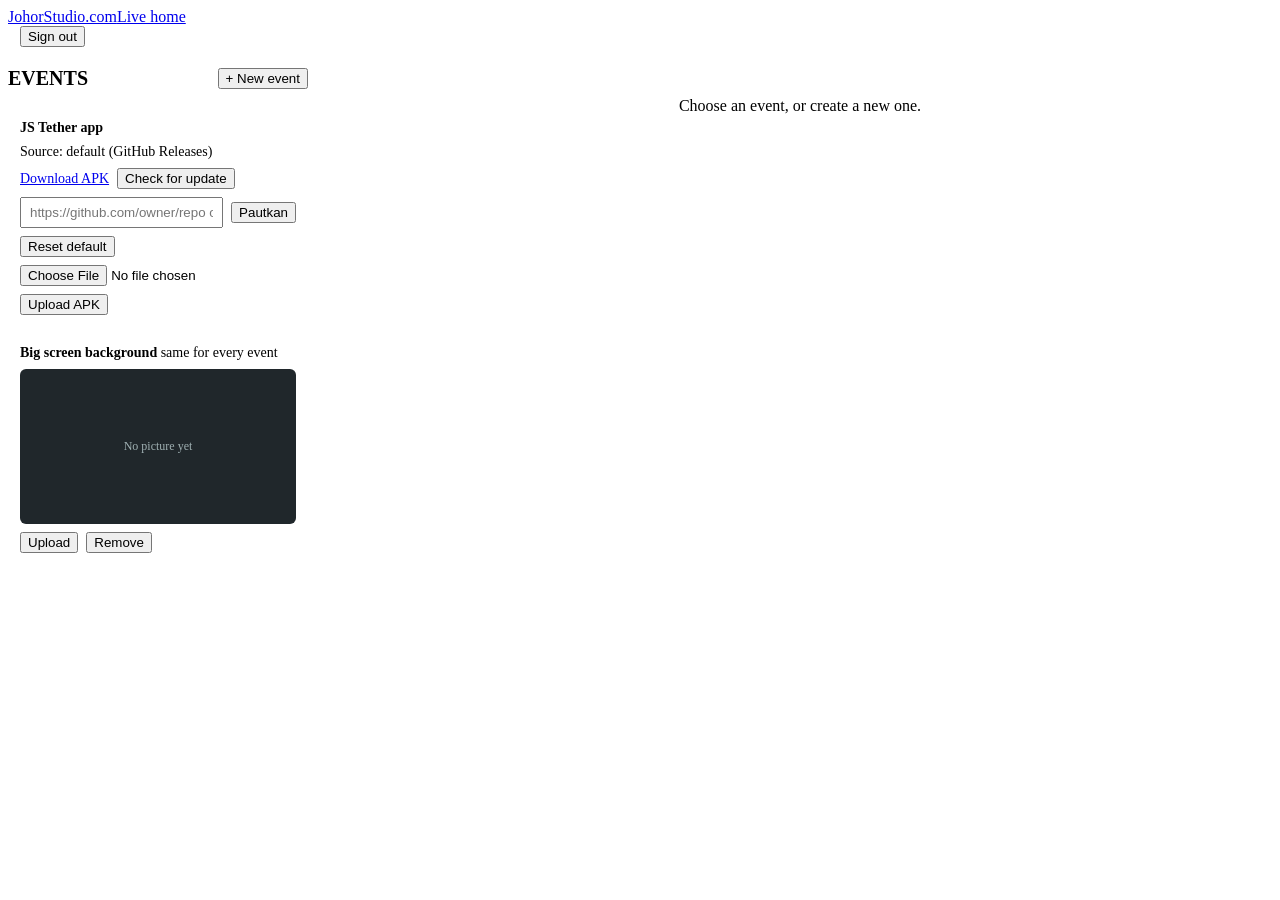
==== commit da024de1: "Admin: relink JS Tether APK (custom URL, manual upload, reset to default) Co-Authored-By: Claude Son" ====
--- a/server/public/admin.html
+++ b/server/public/admin.html
@@ -95,7 +95,10 @@
       <p class="small muted" style="margin:0" id="liveNote"></p>
       <div class="apkcard hidden" id="apkCard">
         <div><b>JS Tether app</b> <span class="small muted" id="apkVer"></span></div>
+        <div class="small muted" id="apkSource">Source: default (GitHub Releases)</div>
         <div class="row"><a class="btn small" href="/api/admin/app.apk" download id="apkDl">Download APK</a><button class="btn small ghost" id="apkRefresh">Check for update</button></div>
+        <div class="row"><input class="input" id="apkUrl" type="url" placeholder="https://github.com/owner/repo or a direct .apk URL" style="flex:1 1 180px;min-width:0;padding:6px 8px"><button class="btn small" id="apkSetUrl">Pautkan</button><button class="btn small ghost" id="apkReset">Reset default</button></div>
+        <div class="row"><input type="file" id="apkFile" accept=".apk,application/vnd.android.package-archive" class="hidden"><button class="btn small" id="apkUpload">Upload APK</button></div>
       </div>
       <div class="apkcard hidden" id="abgCard">
         <div><b>Big screen background</b> <span class="small muted">same for every event</span></div>
@@ -146,12 +149,47 @@
   setInterval(loadEvents, 30000);
   showApk(await api('GET', '/api/admin/app').catch(() => ({})));
   adminBgCard();
-  $('#apkRefresh').onclick = async () => { $('#apkRefresh').disabled = true; const r = await api('POST', '/api/admin/app/refresh').catch((e) => { toast(e.message); return {}; }); showApk(r); toast(r.apk ? `JS Tether ${r.apk.version} is the newest` : 'No APK found in GitHub Releases'); $('#apkRefresh').disabled = false; };
+  $('#apkRefresh').onclick = async () => { $('#apkRefresh').disabled = true; const r = await api('POST', '/api/admin/app/refresh').catch((e) => { toast(e.message); return {}; }); showApk(r); toast(r.apk ? `JS Tether ${r.apk.version} is the newest` : 'No APK found'); $('#apkRefresh').disabled = false; };
+  $('#apkSetUrl').onclick = async () => {
+    const url = $('#apkUrl').value.trim();
+    if (!url) { toast('Enter a URL first'); return; }
+    $('#apkSetUrl').disabled = true;
+    try {
+      const r = await api('PUT', '/api/admin/app/source', { mode: 'url', url });
+      showApk(r); toast(r.apk ? 'APK source updated' : 'Source saved — no APK found at that URL yet');
+    } catch (e) { toast(e.message, 5000); }
+    $('#apkSetUrl').disabled = false;
+  };
+  $('#apkReset').onclick = async () => {
+    $('#apkReset').disabled = true;
+    try {
+      const r = await api('PUT', '/api/admin/app/source', { mode: 'default' });
+      showApk(r); toast(r.apk ? 'APK source reset to default' : 'Source reset to default');
+    } catch (e) { toast(e.message, 5000); }
+    $('#apkReset').disabled = false;
+  };
+  $('#apkUpload').onclick = () => $('#apkFile').click();
+  $('#apkFile').onchange = async () => {
+    const f = $('#apkFile').files[0];
+    $('#apkFile').value = '';
+    if (!f) return;
+    toast('Uploading APK…');
+    try {
+      const r = await fetch('/api/admin/app/upload', { method: 'POST', body: f, headers: { 'x-filename': f.name }, credentials: 'same-origin' });
+      const d = await r.json();
+      if (!r.ok) throw new Error(d.error || 'Upload failed');
+      showApk(d); toast(`Uploaded ${d.apk.name}`);
+    } catch (e) { toast(e.message, 5000); }
+  };
 }
 function showApk(d) {
   $('#apkCard').classList.remove('hidden');
   if (d && d.apk) { $('#apkVer').textContent = `${d.apk.version} · ${Math.max(1, Math.round(d.apk.size / 1024))} KB`; $('#apkDl').classList.remove('hidden'); }
   else { $('#apkVer').textContent = 'not downloaded yet'; $('#apkDl').classList.add('hidden'); }
+  const src = (d && d.source) || { mode: 'default' };
+  const label = src.mode === 'upload' ? 'uploaded file' : src.mode === 'url' ? 'custom URL' : 'default (GitHub Releases)';
+  $('#apkSource').textContent = `Source: ${label}${src.mode === 'url' && src.url ? ' — ' + src.url : ''}`;
+  $('#apkUrl').value = src.mode === 'url' ? (src.url || '') : '';
 }
 function banner(kind, text) { const d = document.createElement('div'); d.className = `banner ${kind}`; d.textContent = text; $('#banners').appendChild(d); }
 
@@ -350,7 +388,8 @@
   const q = qrcode(0, 'M'); q.addData(url); q.make();
   const m = modal(`<div style="text-align:center;display:flex;flex-direction:column;align-items:center;gap:10px">
     <div><span class="brand-name">JohorStudio.com</span> <span class="live-badge">LIVE</span></div>
-    <div class="small muted" style="font-weight:700;letter-spacing:.08em;text-transform:uppercase">${esc(label)} · ${esc(num)}</div>
+    <div class="small muted" style="font-weight:700;letter-spacing:.08em;text-transform:uppercase">${esc(label)}</div>
+    <div style="font-size:56px;font-weight:800;font-stretch:80%;letter-spacing:.08em;line-height:1;font-variant-numeric:tabular-nums">${esc(num)}</div>
     <img alt="QR code" style="width:min(300px,80vw);height:auto;image-rendering:pixelated" src="${q.createDataURL(8, 8)}">
     <button class="linkbtn dlink" id="qrCopy">${esc(url.replace('https://', ''))}</button>
     <button class="btn ghost small" data-close>Close</button></div>`);
